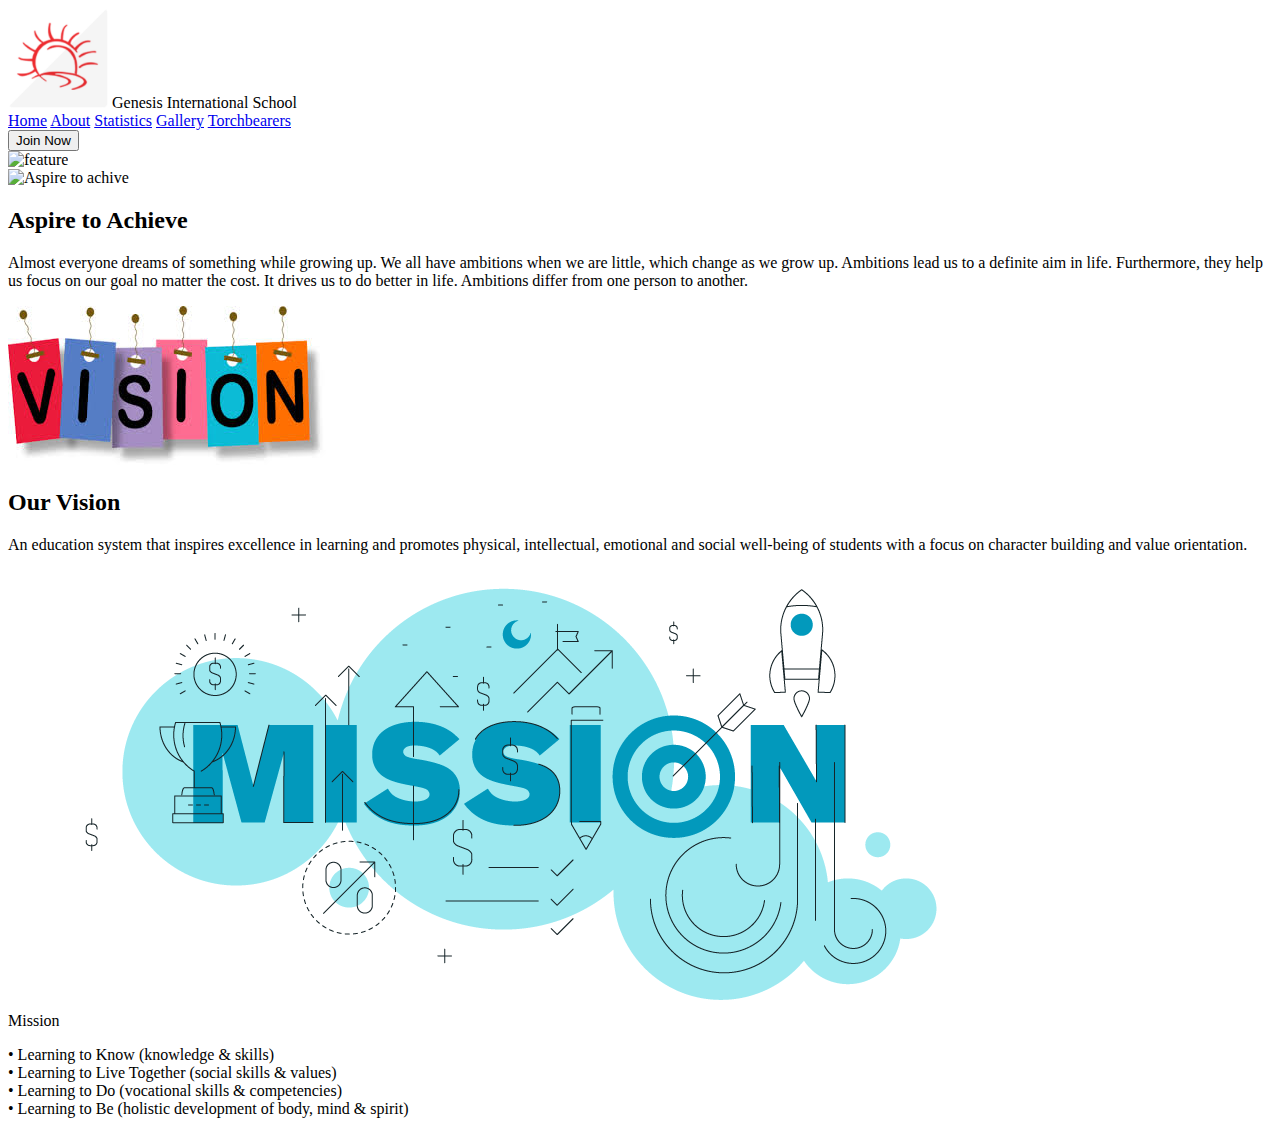
==== motto.html @ 893d6fc7 "Add files via upload" ====
<!DOCTYPE html>
<html lang="en">
<head>
    <meta charset="UTF-8">
    <meta name="viewport" content="width=device-width, initial-scale=1.0">
    <title>Motto - Genesis International School</title>
    <link rel="icon" href="unnamed.png" type="image/icon type">
    <link rel="icon" href="unnamed.png">
    <link href="https://unpkg.com/tailwindcss@^1.0/dist/tailwind.min.css" rel="stylesheet">
    <style>

        ::-webkit-scrollbar{
        background-color: rgb(26,32,44);
        }
        ::-webkit-scrollbar-thumb{
        background-color: rgb(102,126,234);
        border-top-left-radius: 50%;
        border-bottom-left-radius: 50%;
        }
        .genesislogo{height: 100px; width: 100px;}
        </style>
</head>
<body>
    <header class="text-gray-500 bg-gray-900 body-font">
        <div class="container mx-auto flex flex-wrap p-5 flex-col md:flex-row items-center">
          <a class="flex title-font font-medium items-center text-white mb-4 md:mb-0">
            <img src="unnamed.png" class="genesislogo">
            <span class="ml-3 text-xl">Genesis International School</span>
          </a>
          <nav class="md:ml-auto flex flex-wrap items-center text-base justify-center">
            <a href="index.html" class="mr-5 hover:text-white">Home</a>
            <a href="about.html" class="mr-5 hover:text-white">About</a>
            <a href="statisics.html" class="mr-5 hover:text-white">Statistics</a>
            <a href="gallery.html" class="mr-5 hover:text-white">Gallery</a>
            <a href="torchbearers.html" class="mr-5 hover:text-white">Torchbearers</a>
          </nav>
          <button class="inline-flex items-center bg-gray-800 border-0 py-1 px-3 focus:outline-none hover:bg-gray-700 rounded text-base mt-4 md:mt-0">Join Now
            
          </button>
        </div>
      </header>
      <section class="text-gray-500 bg-gray-900 body-font">
        <div class="container px-5 py-24 mx-auto flex flex-wrap">
          <div class="lg:w-1/2 w-full mb-10 lg:mb-0 rounded-lg overflow-hidden">
            <img alt="feature" class="object-cover object-center h-full w-full" src="https://genesisintschool.org/images/sub_images/SCHOOL_PHILOSOPHY.png">
          </div>
          <div class="flex flex-col flex-wrap lg:py-6 -mb-10 lg:w-1/2 lg:pl-12 lg:text-left text-center">
            <div class="flex flex-col mb-10 lg:items-start items-center">
              <div class="w-12 h-12 inline-flex items-center justify-center rounded-full bg-gray-800 text-indigo-400 mb-5">
                <img src="trophy.png" alt="Aspire to achive">
              </div>
              <div class="flex-grow">
                <h2 class="text-white text-lg title-font font-medium mb-3">Aspire to Achieve</h2>
                <p class="leading-relaxed text-base">Almost everyone dreams of something while growing up. We all have ambitions when we are little, which change as we grow up. Ambitions lead us to a definite aim in life. Furthermore, they help us focus on our goal no matter the cost. It drives us to do better in life. Ambitions differ from one person to another.</p>
              </div>
            </div>
            <div class="flex flex-col mb-10 lg:items-start items-center">
              <div class="w-12 h-12 inline-flex items-center justify-center rounded-full bg-gray-800 text-indigo-400 mb-5">
                <img src="vision.jpg" alt="Vision">
              </div>
              <div class="flex-grow">
                <h2 class="text-white text-lg title-font font-medium mb-3">Our Vision</h2>
                <p class="leading-relaxed text-base">An education system that inspires excellence in
                    learning and promotes physical, intellectual, emotional and
                    social well-being of students with a focus on character building
                    and value orientation.</p>
                
                  
              </div>
            </div>
            <div class="flex flex-col mb-10 lg:items-start items-center">
        
              <div class="flex-grow">
                <div class="w-12 h-12 inline-flex items-center justify-center rounded-full bg-gray-800 text-indigo-400 mb-5">
                  <img src="mission.png" alt="Mission">
                </div
                <h2 class="text-white text-lg title-font font-medium mb-3">Mission</h2>
                <p class="leading-relaxed text-base">• Learning to Know (knowledge & skills)<br>
                    • Learning to Live Together (social skills & values)<br>
                    • Learning to Do (vocational skills & competencies)<br>
                    • Learning to Be (holistic development of body, mind & spirit)<br></p>
                
                  
                </a>
              </div>
            </div>
          </div>
        </div>
      </section>
</body>
</html>
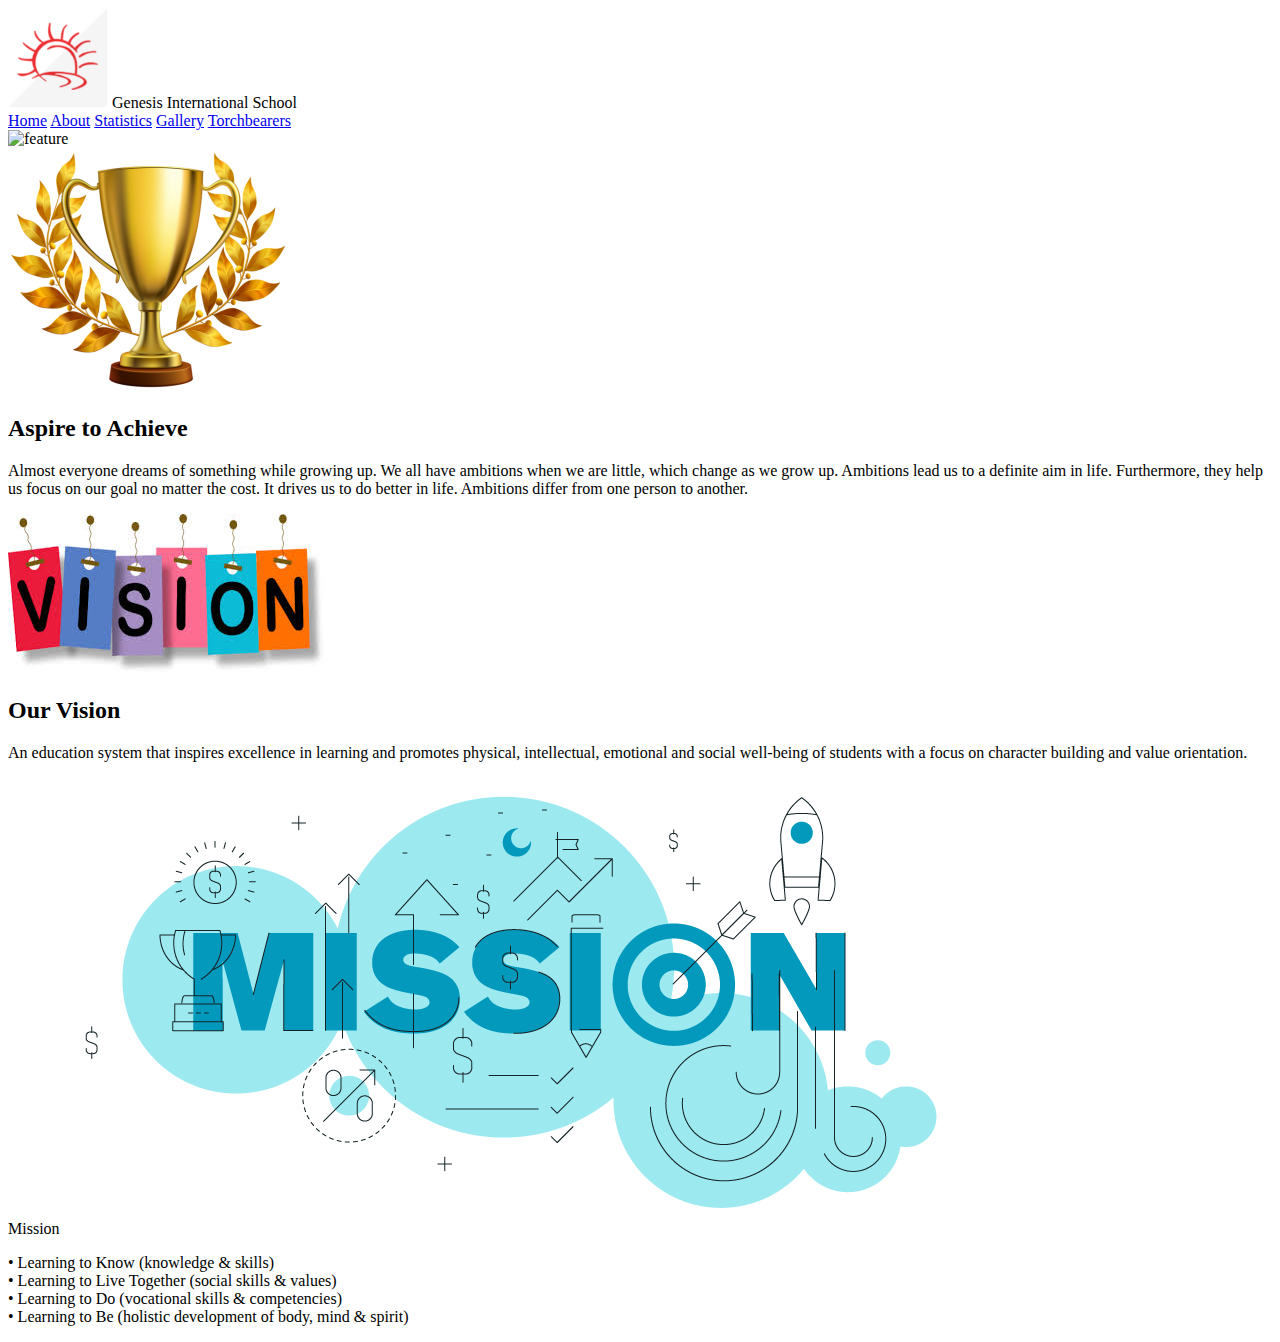
==== commit 90538fe0: "Update motto.html" ====
--- a/motto.html
+++ b/motto.html
@@ -34,9 +34,7 @@
             <a href="gallery.html" class="mr-5 hover:text-white">Gallery</a>
             <a href="torchbearers.html" class="mr-5 hover:text-white">Torchbearers</a>
           </nav>
-          <button class="inline-flex items-center bg-gray-800 border-0 py-1 px-3 focus:outline-none hover:bg-gray-700 rounded text-base mt-4 md:mt-0">Join Now
-            
-          </button>
+          
         </div>
       </header>
       <section class="text-gray-500 bg-gray-900 body-font">
